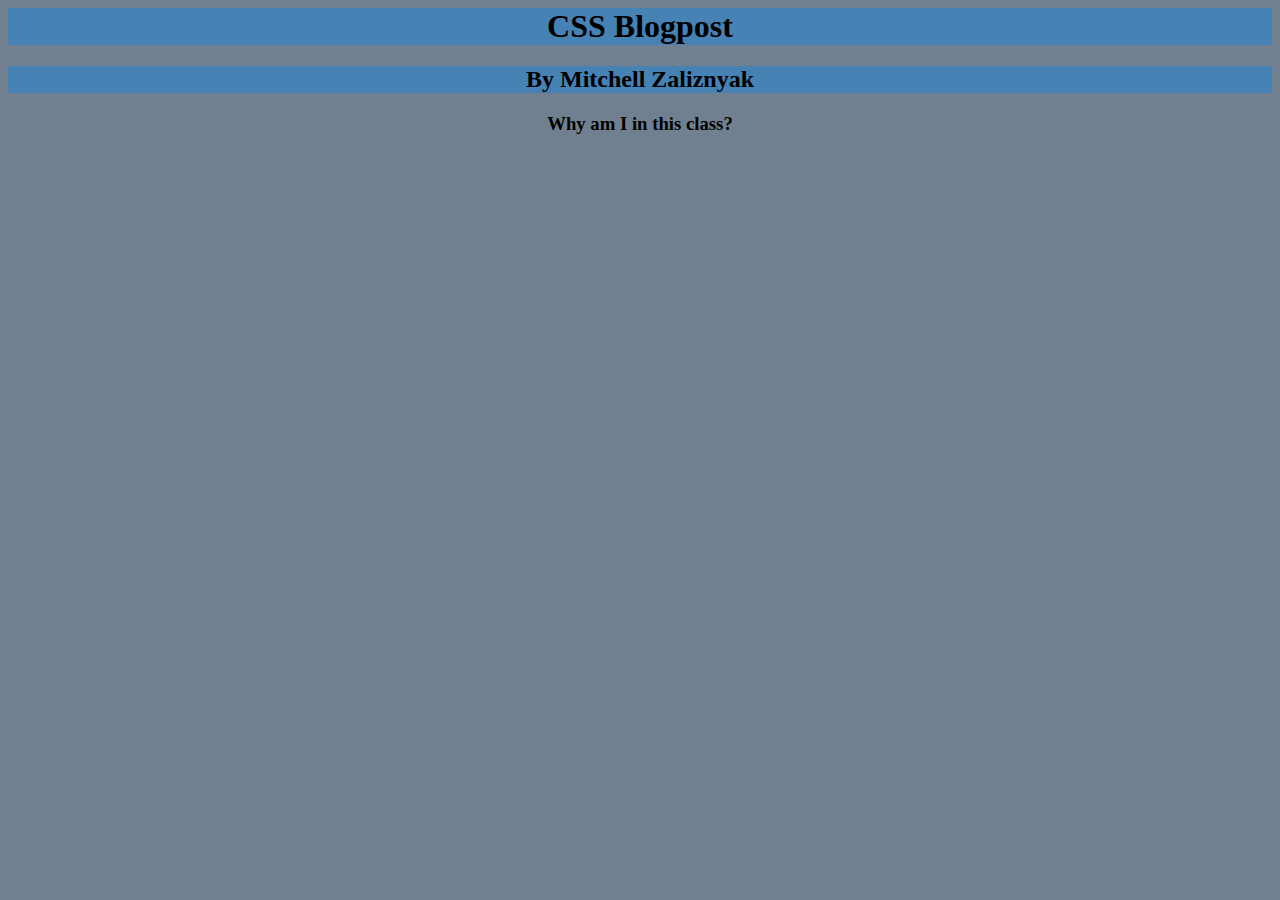
==== A2.html @ 830e69ba "Assignment 2" ====
<html lang="en">
<head>
    <meta charset="UTF-8">
    <meta http-equiv="X-UA-Compatible" content="IE=edge">
    <meta name="viewport" content="width=device-width, initial-scale=1.0">
    <link rel="stylesheet" href="style.css">
    <title>CSS Blogpost</title>
</head>
<body>
    <h1 class="mainheader">CSS Blogpost</h1>
    <h2 class="Subheader">By Mitchell Zaliznyak</h2>
    <div class="Post-class">
        <h3>Why am I in this class?</h3>

    </div>
</body>

</html>
---- style.css ----
body{
    background-color: slategray;
}
.mainheader{
    text-align: center;
    background-color: steelblue;
}
.Subheader{
    text-align: center;
    background-color: steelblue;
}
.Post-class{
    text-align: center;
    border: steelblue;
}
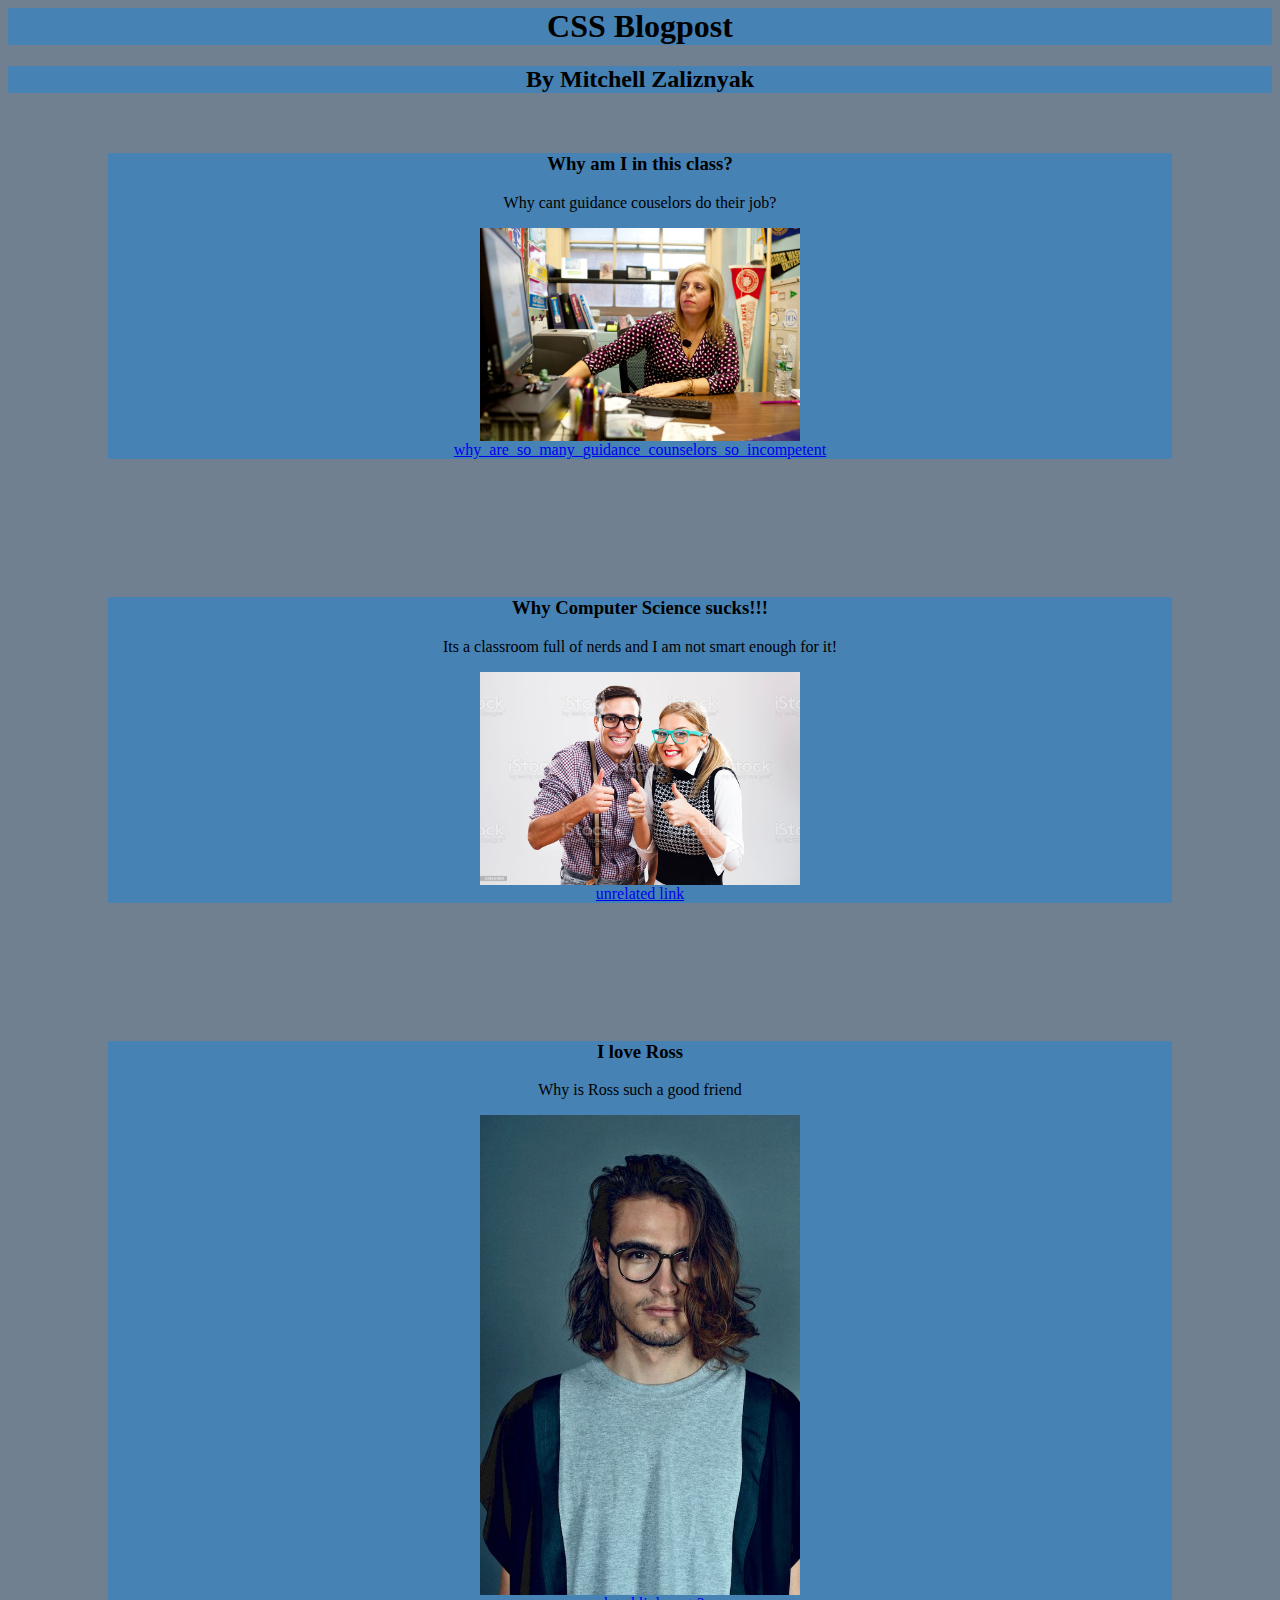
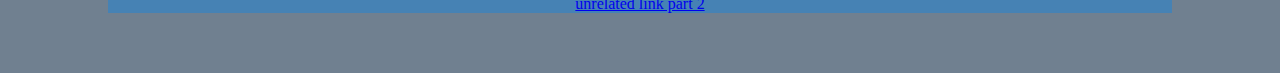
==== commit 96573c0a: "Mon Sep 27" ====
--- a/A2.html
+++ b/A2.html
@@ -11,7 +11,26 @@
     <h2 class="Subheader">By Mitchell Zaliznyak</h2>
     <div class="Post-class">
         <h3>Why am I in this class?</h3>
-
+        <p>Why cant guidance couselors do their job?</p>
+        <img src="IMage 2.jpg" width= 30% alt="Guidnance couselor not doing job">
+       <br>
+        <a href="https://www.reddit.com/r/ApplyingToCollege/comments/7akz7h/why_are_so_many_guidance_counselors_so_incompetent/">why_are_so_many_guidance_counselors_so_incompetent</a>
+    </div>
+    <br>
+    <div class="Post-class">
+        <h3>Why Computer Science sucks!!!</h3>
+        <p>Its a classroom full of nerds and I am not smart enough for it!</p>
+        <img src="image 3.jpg" width= 30% alt="Nerds">
+        <br>
+        <a href="https://www.dyson.com/air-treatment/purifiers/dyson-pure-cool-link/dyson-pure-cool-link-overview">unrelated link</a>
+    </div>
+    <br>
+    <div class="Post-class">
+        <h3>I love Ross</h3>
+        <p>Why is Ross such a good friend</p>
+        <img src="image 4.jpg" width= 30% alt="Ross">
+        <br>
+        <a href="https://chain.com">unrelated link part 2</a>
     </div>
 </body>
 
--- a/style.css
+++ b/style.css
@@ -9,7 +9,13 @@
     text-align: center;
     background-color: steelblue;
 }
+.background{
+    background-image: url("Blog\ post\ 1.jpg");
+    background-size: 50%;
+}
+
 .Post-class{
     text-align: center;
-    border: steelblue;
+    background-color: steelblue;
+    margin: 60 100px;
 }
